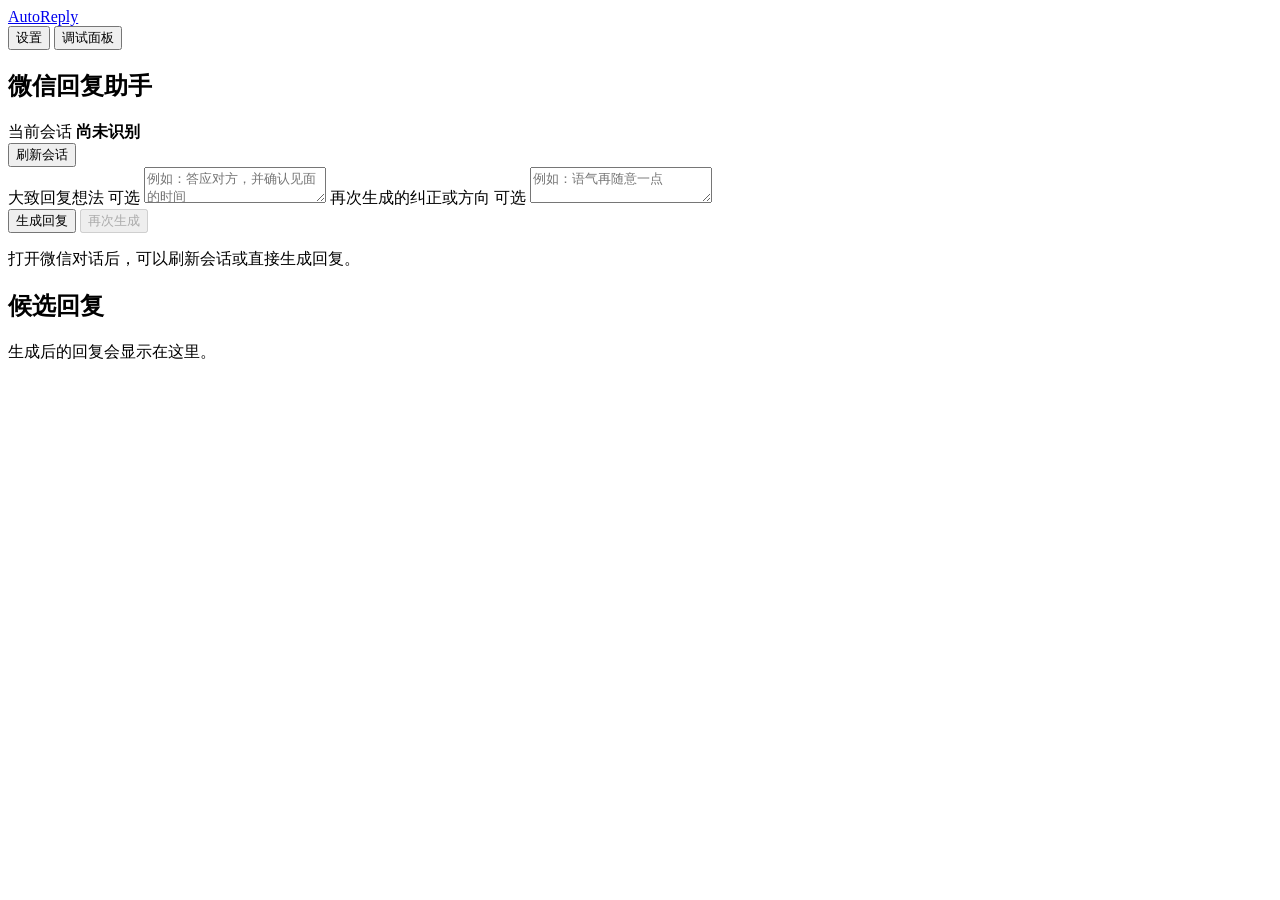
==== gui/index.html @ ef8c8780 "可使用的初版" ====
<!doctype html>
<html lang="zh-CN">
<head>
  <meta charset="utf-8">
  <meta name="viewport" content="width=device-width, initial-scale=1">
  <title>AutoReply</title>
  <link rel="stylesheet" href="/style.css">
  <script type="module" src="/app.js"></script>
</head>
<body>
  <header class="topbar">
    <a class="brand" href="/">AutoReply</a>
    <nav aria-label="工具">
      <button id="open-settings">设置</button>
      <button id="open-debug" aria-expanded="false" aria-controls="debug">调试面板</button>
    </nav>
  </header>
  <main id="workspace">
    <section class="main-panel" aria-labelledby="page-title">
      <h1 id="page-title">微信回复助手</h1>
      <div class="conversation">
        <div>
          <span class="eyebrow">当前会话</span>
          <strong id="conversation">尚未识别</strong>
          <span class="eyebrow" id="active-model"></span>
        </div>
        <button id="refresh">刷新会话</button>
      </div>
      <section id="background-panel" hidden>
        <div class="background-heading">
          <label for="background">对话背景</label>
          <button id="refresh-background" disabled>刷新概括</button>
        </div>
        <textarea id="background" rows="3" disabled placeholder="首次生成回复时自动概括，也可以先手动填写。"></textarea>
        <p id="background-status" aria-live="polite"></p>
      </section>
      <div class="fields">
        <label>大致回复想法 <span>可选</span>
          <textarea id="idea" rows="2" placeholder="例如：答应对方，并确认见面的时间"></textarea>
        </label>
        <label>再次生成的纠正或方向 <span>可选</span>
          <textarea id="correction" rows="2" placeholder="例如：语气再随意一点"></textarea>
        </label>
      </div>
      <div class="actions">
        <button class="primary" id="generate">生成回复</button>
        <button id="retry" disabled>再次生成</button>
      </div>
      <p id="status" aria-live="polite">打开微信对话后，可以刷新会话或直接生成回复。</p>
      <section class="results">
        <h2>候选回复</h2>
        <div id="replies"><p class="empty">生成后的回复会显示在这里。</p></div>
      </section>
    </section>
    <aside id="debug" class="debug-panel" hidden>
      <div class="debug-header">
        <h2>调试面板</h2>
        <button id="close-debug" aria-label="关闭调试面板">关闭</button>
      </div>
      <dl class="summary">
        <dt>采集状态</dt><dd id="debug-capture">尚未采集</dd>
        <dt>会话名称</dt><dd id="debug-title">—</dd>
        <dt>已加载记录</dt><dd id="debug-count">0</dd>
        <dt>模型状态</dt><dd id="debug-model">尚未请求</dd>
      </dl>
      <details open>
        <summary>对话历史</summary>
        <div id="debug-history" class="history"><p>刷新会话后显示已加载记录。</p></div>
      </details>
      <details open>
        <summary>模型请求</summary>
        <pre id="debug-request">生成后显示模型名称和 messages。</pre>
      </details>
      <details>
        <summary>背景概括请求</summary>
        <pre id="debug-background">尚未请求概括。</pre>
      </details>
      <details>
        <summary>Capture 原始数据</summary>
        <pre id="debug-raw">尚无采集结果。</pre>
      </details>
      <details open id="debug-error-panel" hidden>
        <summary>错误详情</summary>
        <pre id="debug-error"></pre>
      </details>
    </aside>
  </main>
  <dialog id="settings">
    <form id="settings-form">
      <h2>回复设置</h2>
      <label class="checkbox-label"><input type="checkbox" id="background-enabled"> 开启对话背景</label>
      <label>候选回复条数
        <select id="count">
          <option>1</option><option>2</option><option selected>3</option><option>4</option><option>5</option>
        </select>
      </label>
      <label>个人说话风格偏好 <span>可选</span>
        <textarea id="personal" rows="3"></textarea>
      </label>
      <label>回复风格说明
        <textarea id="style" rows="3"></textarea>
      </label>
      <p id="settings-error" role="alert"></p>
      <div class="actions">
        <button type="submit" class="primary" id="save-settings">保存设置</button>
        <button type="button" id="close-settings">取消</button>
      </div>
    </form>
    <form id="profile-form">
      <h2>模型配置</h2>
      <label>配置
        <select id="profile"></select>
      </label>
      <label>显示别名 <span>可选</span>
        <input id="profile-alias" type="text" placeholder="例如：ds">
      </label>
      <label>Base URL
        <input id="profile-url" type="url" placeholder="https://api.example.com/v1">
      </label>
      <label>模型 ID
        <input id="profile-model" type="text" placeholder="服务商提供的模型名称">
      </label>
      <label>API Key
        <input id="profile-key" type="password" autocomplete="new-password" spellcheck="false">
      </label>
      <div class="actions">
        <button class="primary" type="submit" id="save-profile">保存并启用</button>
        <button type="button" id="activate-profile">启用所选配置</button>
      </div>
      <p id="profile-status" role="status"></p>
    </form>
  </dialog>
</body>
</html>
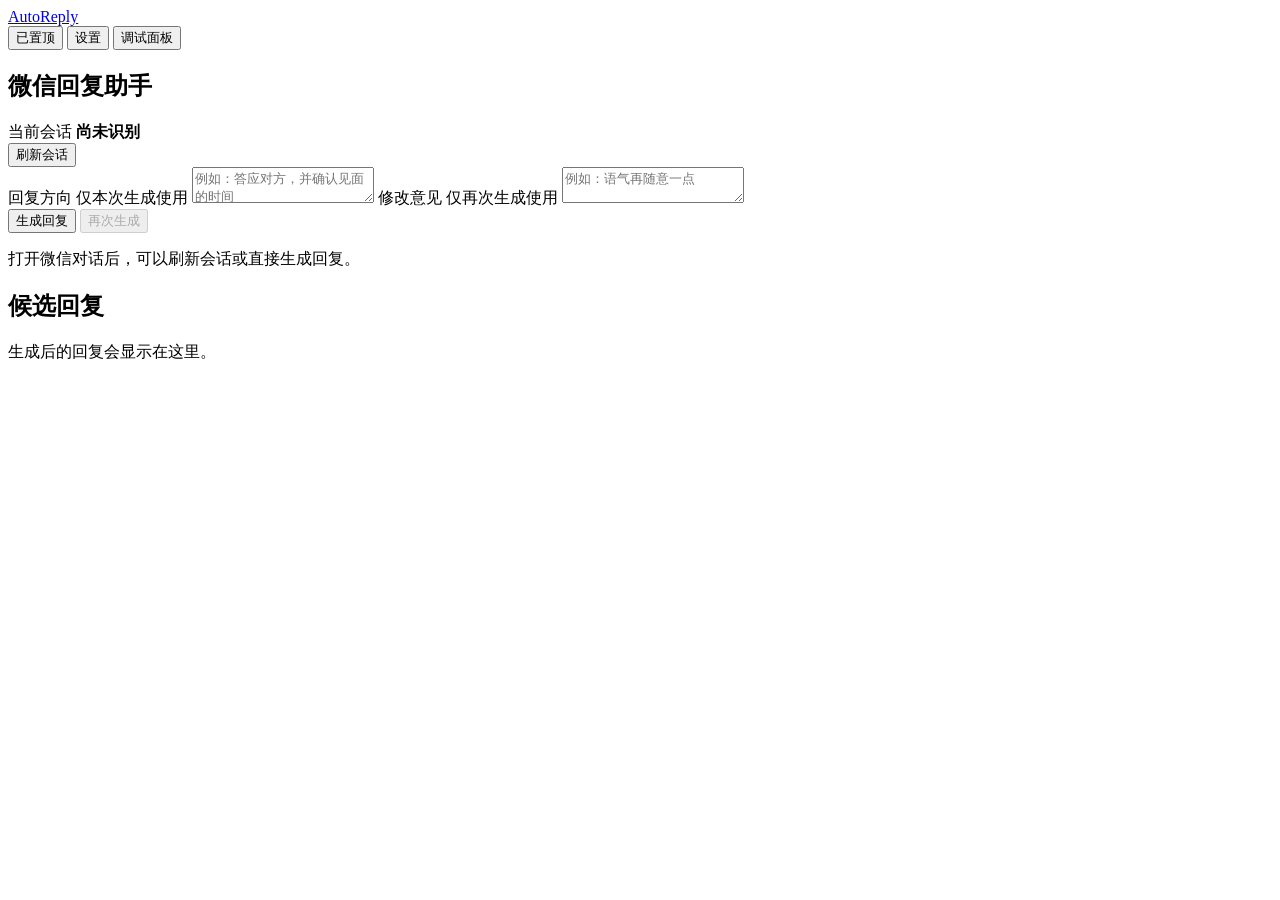
==== commit ac51b8c8: "v1.2" ====
--- a/gui/index.html
+++ b/gui/index.html
@@ -11,6 +11,7 @@
   <header class="topbar">
     <a class="brand" href="/">AutoReply</a>
     <nav aria-label="工具">
+      <button id="pin-window" aria-pressed="true">已置顶</button>
       <button id="open-settings">设置</button>
       <button id="open-debug" aria-expanded="false" aria-controls="debug">调试面板</button>
     </nav>
@@ -35,10 +36,15 @@
         <p id="background-status" aria-live="polite"></p>
       </section>
       <div class="fields">
-        <label>大致回复想法 <span>可选</span>
+        <label>回复方向 <span>仅本次生成使用</span>
           <textarea id="idea" rows="2" placeholder="例如：答应对方，并确认见面的时间"></textarea>
         </label>
-        <label>再次生成的纠正或方向 <span>可选</span>
+        <label id="idea-history-field" hidden>回复方向历史
+          <select id="idea-history">
+            <option value="">选择之前用过的方向…</option>
+          </select>
+        </label>
+        <label>修改意见 <span>仅再次生成使用</span>
           <textarea id="correction" rows="2" placeholder="例如：语气再随意一点"></textarea>
         </label>
       </div>
@@ -86,6 +92,7 @@
     </aside>
   </main>
   <dialog id="settings">
+    <button type="button" id="close-settings" aria-label="保存回复设置并关闭" title="保存回复设置并关闭">×</button>
     <form id="settings-form">
       <h2>回复设置</h2>
       <label class="checkbox-label"><input type="checkbox" id="background-enabled"> 开启对话背景</label>
@@ -103,7 +110,6 @@
       <p id="settings-error" role="alert"></p>
       <div class="actions">
         <button type="submit" class="primary" id="save-settings">保存设置</button>
-        <button type="button" id="close-settings">取消</button>
       </div>
     </form>
     <form id="profile-form">
